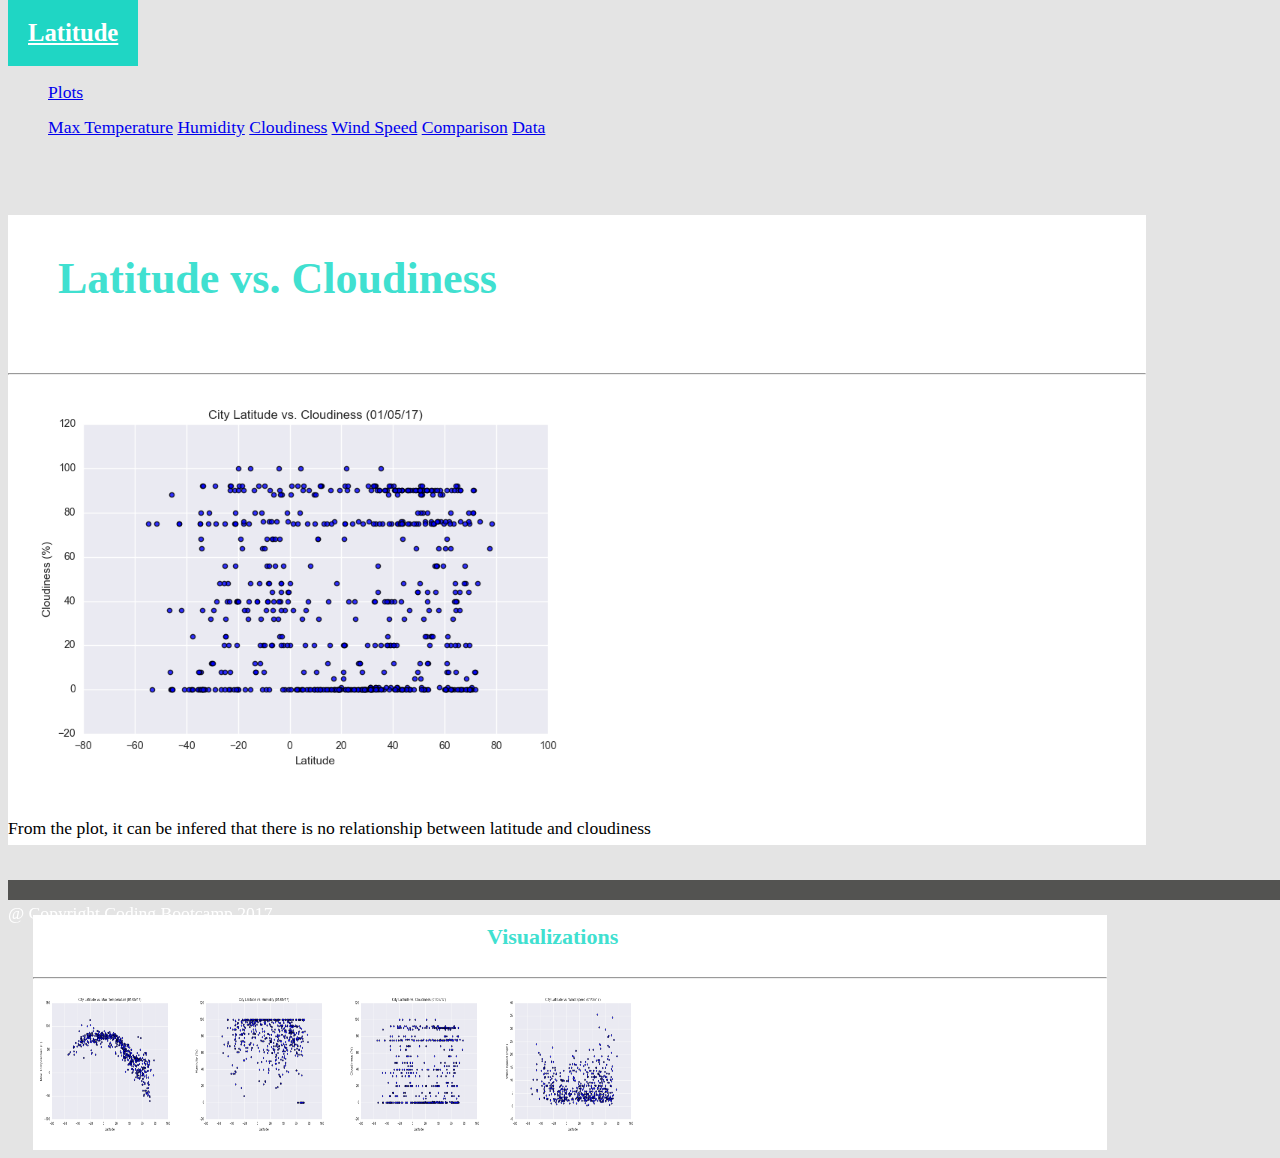
==== cloudiness.html @ 35f18abc "ADD the pages to the repo" ====
<!DOCTYPE html>
<html lang="en">
<head>
    <meta charset="UTF-8">
    <meta name="viewport" content="width=device-width, initial-scale=1.0,shrink-to-fit=no">
    <meta http-equiv="X-UA-Compatible" content="ie=edge">
    <title>Weather analysis-Latitude</title>
    <link rel="stylesheet" href="https://stackpath.bootstrapcdn.com/bootstrap/4.1.3/css/bootstrap.min.css" integrity="sha384-MCw98/SFnGE8fJT3GXwEOngsV7Zt27NXFoaoApmYm81iuXoPkFOJwJ8ERdknLPMO" crossorigin="anonymous">
    <script src="https://code.jquery.com/jquery-3.3.1.slim.min.js" integrity="sha384-q8i/X+965DzO0rT7abK41JStQIAqVgRVzpbzo5smXKp4YfRvH+8abtTE1Pi6jizo" crossorigin="anonymous"></script>
    <script src="https://cdnjs.cloudflare.com/ajax/libs/popper.js/1.14.3/umd/popper.min.js" integrity="sha384-ZMP7rVo3mIykV+2+9J3UJ46jBk0WLaUAdn689aCwoqbBJiSnjAK/l8WvCWPIPm49" crossorigin="anonymous"></script>
    <script src="https://stackpath.bootstrapcdn.com/bootstrap/4.1.3/js/bootstrap.min.js" integrity="sha384-ChfqqxuZUCnJSK3+MXmPNIyE6ZbWh2IMqE241rYiqJxyMiZ6OW/JmZQ5stwEULTy" crossorigin="anonymous"></script>
    <link rel="stylesheet" href="style.css">
</head>

<body>
      <nav class=" navbar navbar-expand-lg navbar-light bg-light" >
        <div class="container-fluid">
          <a class="navbar-brand" href="landing.html" ><Strong>Latitude</Strong></a>
        
          <div class="navbar-nav navbar-right">
            <ul  class="navbar-nav" >
                
              <li class="nav-item dropdown active" >
                <a class="nav-link dropdown-toggle" href="plots.html" id="navbarDropdown" role="button" data-toggle="dropdown" aria-haspopup="true" aria-expanded="false">Plots</a>
                  <div class="dropdown-menu" aria-labelledby="navbarDropdown">
                    <a class="dropdown-item" href="max_temp.html">Max Temperature</a>
                    <a class="dropdown-item" href="humidity.html">Humidity</a>
                    <a class="dropdown-item" href="cloudiness.html">Cloudiness</a>
                    <a class="dropdown-item" href="wind_speed.html">Wind Speed</a>
                  </div>
              </li>
                
              <li class="nav-item active">
                <a class="nav-link" href="comparison.html">Comparison</a>
              </li>
                
              <li class="nav-item active">
                <a class="nav-link" href="data.html">Data</a>
              </li>

            </ul>
          </div> <!--navbar-nav navbar-right-->
        </div> <!--container-fluid-->
      </nav>
    

        <div class="row">
            <div class="col-sm-12 col-md-8">
              <div class="container" id="firstblock">
                <h1>Latitude vs. Cloudiness</h1>    
                <hr>
                  
                <img src="Resources/assets/images/Fig3.png"  width="600" height="400">
                <p>From the plot, it can be infered that there is no relationship between latitude and cloudiness</p>
              </div> <!--container div-->
            </div> <!--col-md-8 div-->
            
          
            <div class="col-sm-12 col-md-4"> 
              <div class="container" id="secondblock">   
                <h2 style="text-align:center">Visualizations</h2> 
                <hr>
                <a href="max_temp.html"> <img src = "Resources/assets/images/Fig1.png" width="150" height="150"></a>
                <a href="humidity.html"> <img src = "Resources/assets/images/Fig2.png"width="150" height="150"></a>
                <a href="cloudiness.html"> <img src = "Resources/assets/images/Fig3.png"width="150" height="150"></a>
                <a href="wind_speed.html"> <img src = "Resources/assets/images/Fig4.png"width="150" height="150"></a>  
              </div> <!--container div-->
             </div><!--col-md-4 div-->
            </div> <!--row div-->

      <footer class = 'footer'>
         <p> @ Copyright Coding Bootcamp 2017  </p>      
    </footer>
      </body>
    </html>
---- style.css ----
.container-fluid .navbar-brand{
      color: white;
      height: 60px;
      padding: 20px;
      font-family: Cambria, Cochin, Georgia, Times, 'Times New Roman', serif;
      font-weight: bold;
      font-size: 140%;
      background: rgb(31, 214, 196);
}

.navbar-nav li {
    display:inline-block;     
}

body{
    background-color:#e4e4e4;
    font-family: Cambria, Cochin, Georgia, Times, 'Times New Roman', serif;
    font-size: 1.1rem;
    font-weight: 300;
    line-height: 2.0;
    text-align: justify;
}

.container {
    
    background-color: white;
    
    
    
}

.container h1{
    font-weight: bold;
    font-size: 250%;
    color: turquoise;
    font-family: Cambria, Cochin, Georgia, Times, 'Times New Roman', serif;
    margin-top: 70px;
   padding: 20px;
    margin-left: 30px;
    align-content: center;
}

p {
    line-height: 1.8;
    margin-bottom: 70px;
}

.container h2{
    font-weight: bold;
    font-size: 125%;
    color: turquoise;
    font-family: Cambria, Cochin, Georgia, Times, 'Times New Roman', serif;
    margin-top: 70px;
    margin-right: 35px;
    align-content: center;
}

footer{
    position: fixed;
    bottom: 0;
    width: 100%;
    height: 20px;
    background-color: rgb(83, 83, 81);
}

.footer p{
    color: white;
}

#comparison {
    margin-top: 10px;
    text-align: center;
    margin-bottom: 30px;
}

#comparison p {
    margin-bottom: 20px;
}

#firstblock {
    width:90%;
}

#secondblock {
    margin-left:25px;
    width:85%;
}

.dataframe{
    margin-left: 100px;
}

.col-md-12 h2{
    margin-top: 30px;
    margin-bottom: 30px;
}

@media (max-width: 480px) {
    .navbar-nav li {  
      padding: 10px;
    }
    /* .box {
      margin-right: 20px;
      margin-left: 20px;
    } */
    /* The nav bar selection remains hidden when screen size reaches 480px */
    .navbar ul { 
      visibility: hidden;
    }
    /* #nav-select {
      visibility: visible;
    } */
  }
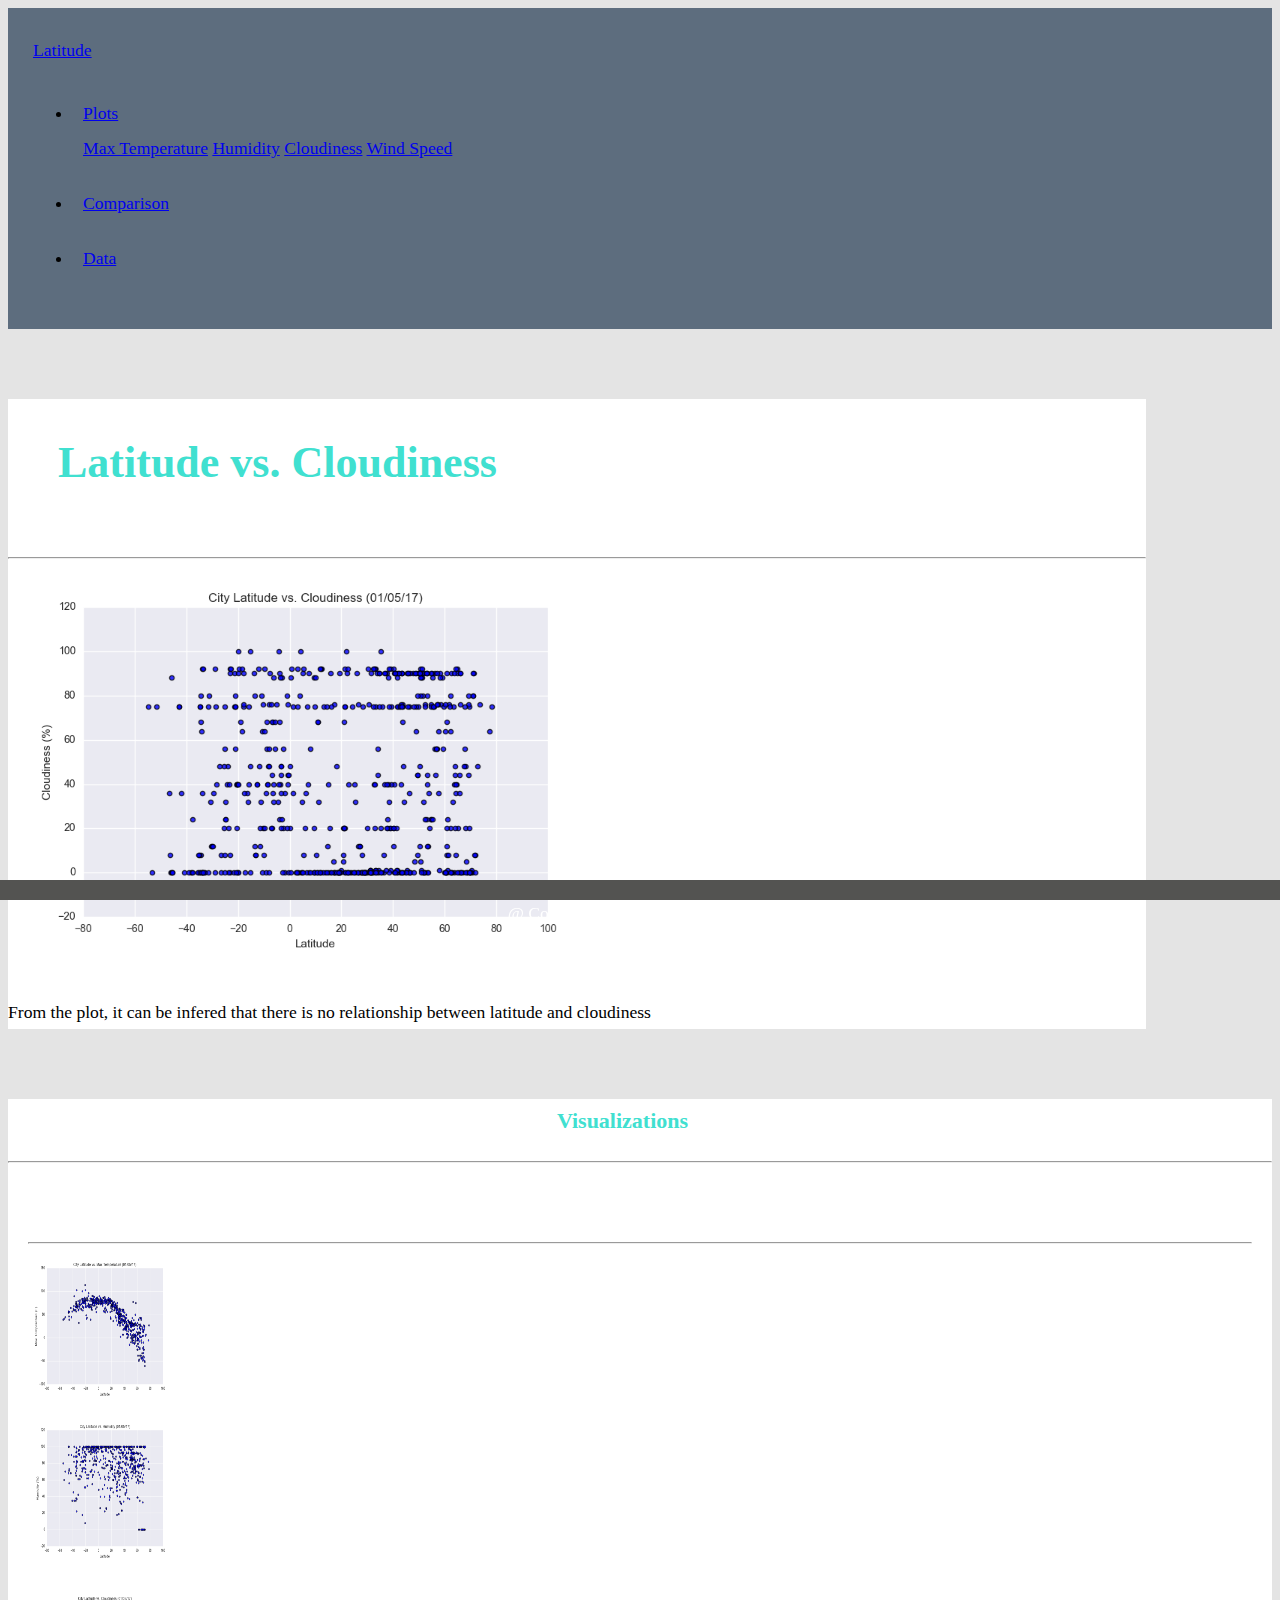
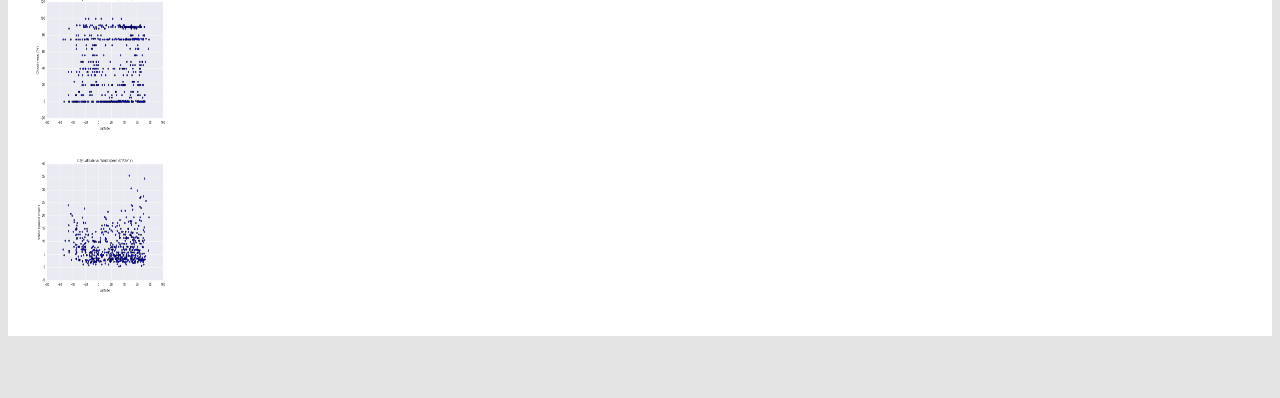
==== commit 0404adce: "Add final touches" ====
--- a/cloudiness.html
+++ b/cloudiness.html
@@ -57,17 +57,43 @@
             
           
             <div class="col-sm-12 col-md-4"> 
-              <div class="container" id="secondblock">   
-                <h2 style="text-align:center">Visualizations</h2> 
-                <hr>
-                <a href="max_temp.html"> <img src = "Resources/assets/images/Fig1.png" width="150" height="150"></a>
-                <a href="humidity.html"> <img src = "Resources/assets/images/Fig2.png"width="150" height="150"></a>
-                <a href="cloudiness.html"> <img src = "Resources/assets/images/Fig3.png"width="150" height="150"></a>
-                <a href="wind_speed.html"> <img src = "Resources/assets/images/Fig4.png"width="150" height="150"></a>  
-              </div> <!--container div-->
-             </div><!--col-md-4 div-->
-            </div> <!--row div-->
+            <div class="container" id="secondblock">   
+              <h2 style="text-align:center">Visualizations</h2> 
+              <hr>
+        <!-- Right Box -->
+        <div class="box">
+          
+          <hr>
+          <div class="container" style="padding-right: 10px">
+            <div class="row" style="padding-bottom: 10px;">
+              <div class="col-6">
+                <a href="max_temp.html">
+                  <img class="panel" src="Resources/assets/images/Fig1.png" width="150" height="150" alt="Max Temperature Image">
+                </a>
+              </div>
+              <div class="col-6">
+                <a href="humidity.html">
+                  <img class="panel" src="Resources/assets/images/Fig2.png" width="150" height="150" alt="Humidity Graph">
+                </a>
+              </div>
+            </div>
 
+            <div class="row" style="padding-bottom: 10px;">
+              <div class="col-6">
+                <a href="cloudiness.html">
+                  <img class="panel" src="Resources/assets/images/Fig3.png" width="150" height="150"alt="Cloudiness Graph">
+                </a>
+              </div>
+              <div class="col-6">
+                <a href="wind_speed.html">
+                  <img class="panel" src="Resources/assets/images/Fig4.png"  width="150" height="150" alt="Wind Speed Graph">
+                </a>
+              </div>
+              </div> 
+           </div>
+          </div>
+        </div>
+      </div>
       <footer class = 'footer'>
          <p> @ Copyright Coding Bootcamp 2017  </p>      
     </footer>
--- a/style.css
+++ b/style.css
@@ -1,4 +1,28 @@
-.container-fluid .navbar-brand{
+/* Making our navbar li's inline-block elements this makes it so we can have multiple on the same line. Floats could have been used too */
+.navbar li {
+  display: d-block;
+  padding: 10px;
+  margin-right: 0px;
+  margin-left: 0px;
+  cursor: pointer;
+}/* Giving our navbar some padding and a background color */
+.navbar {
+  margin-right: 0px;
+  margin-left: 0px;
+  padding: 25px;
+  background: #5D6D7E;
+}
+
+.latitude {
+  color: turquoise;
+  font-family: verdana;
+  font-size: 40px;
+  background-color: #2874A6;
+  border: 1px solid #2874A6;
+    padding: 15px;
+}
+
+.container-fluid.navbar-brand{
       color: white;
       height: 60px;
       padding: 20px;
@@ -8,9 +32,7 @@
       background: rgb(31, 214, 196);
 }
 
-.navbar-nav li {
-    display:inline-block;     
-}
+
 
 body{
     background-color:#e4e4e4;
@@ -19,6 +41,11 @@
     font-weight: 300;
     line-height: 2.0;
     text-align: justify;
+}
+
+.col-md-12 h2{
+    margin-top: 30px;
+    margin-bottom: 30px;
 }
 
 .container {
@@ -54,14 +81,29 @@
     margin-right: 35px;
     align-content: center;
 }
+/* Box Class */
+.box {
+    margin-top: 60px; 
+    margin-bottom: 62px; 
+    padding: 10px 20px 15px; 
+    color:black;
+    background-color: white; 
 
-footer{
-    position: fixed;
-    bottom: 0;
-    width: 100%;
-    height: 20px;
-    background-color: rgb(83, 83, 81);
+  }
+
+.footer {
+  position: fixed;
+  left: 0;
+  bottom: 0;
+  width: 100%;
+  height: 20px;
+  background-color: rgb(83, 83, 81);
+  color: white;
+  text-align: center;
+  border-top-width: 5px;
+  border-top-color:turquoise;
 }
+
 
 .footer p{
     color: white;
@@ -81,11 +123,6 @@
     width:90%;
 }
 
-#secondblock {
-    margin-left:25px;
-    width:85%;
-}
-
 .dataframe{
     margin-left: 100px;
 }
@@ -96,18 +133,9 @@
 }
 
 @media (max-width: 480px) {
+    
     .navbar-nav li {  
       padding: 10px;
     }
-    /* .box {
-      margin-right: 20px;
-      margin-left: 20px;
-    } */
-    /* The nav bar selection remains hidden when screen size reaches 480px */
-    .navbar ul { 
-      visibility: hidden;
-    }
-    /* #nav-select {
-      visibility: visible;
-    } */
-  }+  
+    